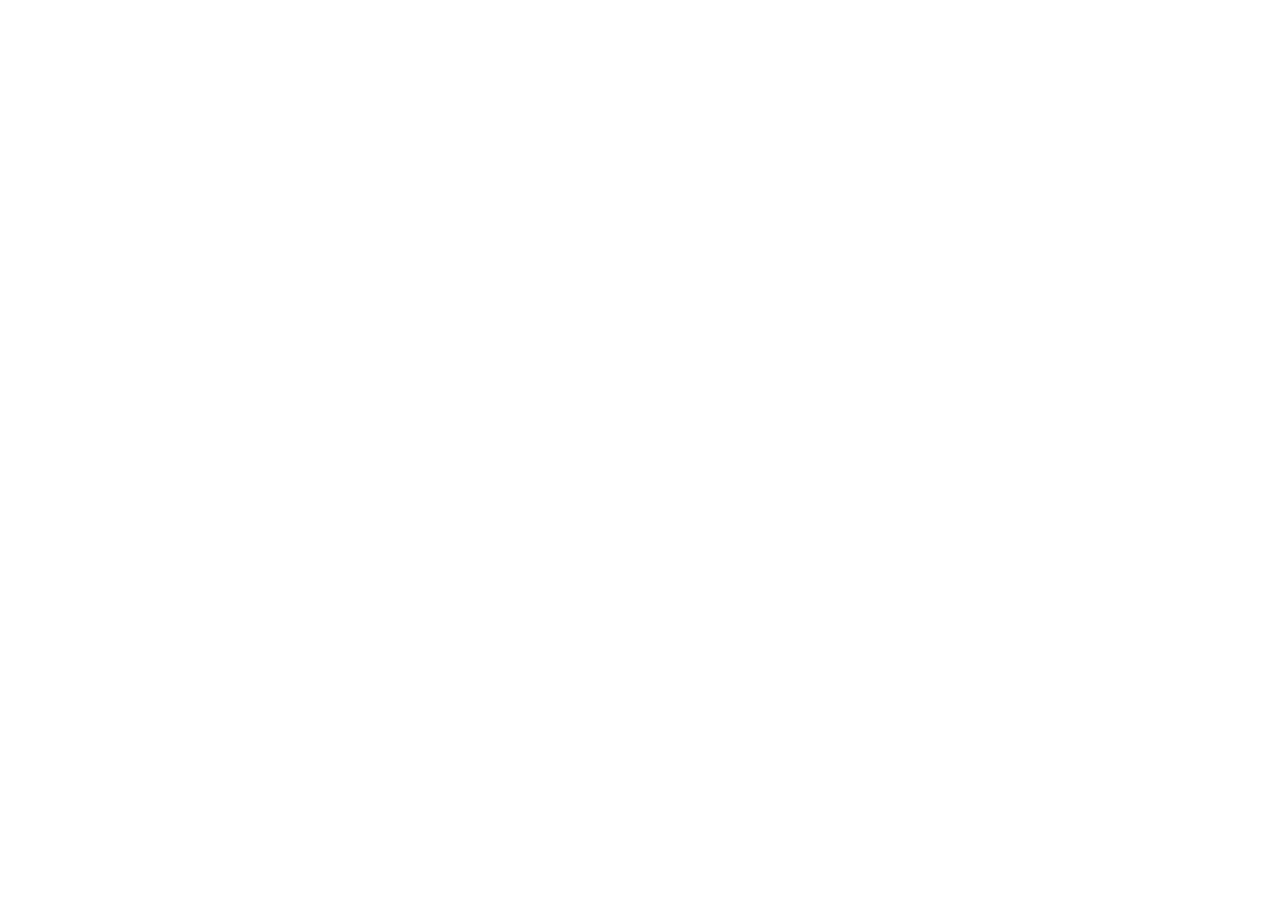
==== index.html @ 6e9a6a18 "Publish v3 static GitHub Pages app with direct contribution data" ====
<!doctype html>
<html lang="ja"><head><meta charset="UTF-8"><meta name="viewport" content="width=device-width,initial-scale=1"><meta name="theme-color" content="#101016"><title>Commit Quest</title><meta name="description" content="毎日のGitHubの貢献を、冒険の記録に。"><link rel="icon" href="data:,">  <script type="module" crossorigin src="/commit-quest/assets/index-B94ecYpX.js"></script>
  <link rel="stylesheet" crossorigin href="/commit-quest/assets/index-COuexZH5.css">
</head><body><div id="root"></div></body></html>
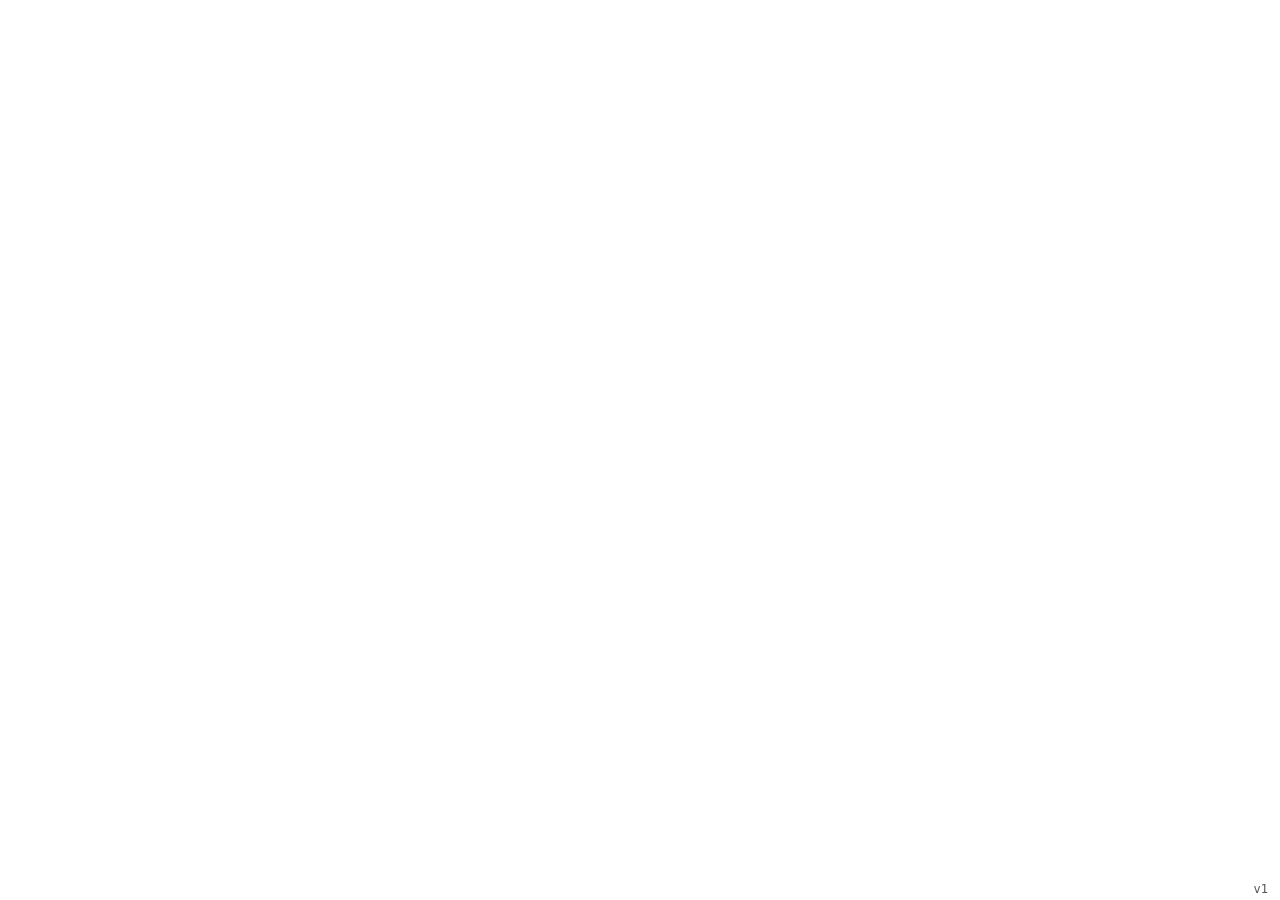
==== commit 2f02b593: "必須作業・再検査・公開報告ルールを適用 (v1)" ====
--- a/index.html
+++ b/index.html
@@ -1,4 +1,5 @@
 <!doctype html>
-<html lang="ja"><head><meta charset="UTF-8"><meta name="viewport" content="width=device-width,initial-scale=1"><meta name="theme-color" content="#101016"><title>Commit Quest</title><meta name="description" content="毎日のGitHubの貢献を、冒険の記録に。"><link rel="icon" href="data:,">  <script type="module" crossorigin src="/commit-quest/assets/index-B94ecYpX.js"></script>
-  <link rel="stylesheet" crossorigin href="/commit-quest/assets/index-COuexZH5.css">
-</head><body><div id="root"></div></body></html>
+<html lang="ja"><head><meta charset="UTF-8"><meta name="viewport" content="width=device-width,initial-scale=1"><meta name="theme-color" content="#ffffff"><title>GitHub Contributions</title><meta name="description" content="GitHubの芝生をタップして日別の貢献数を確認。"><link rel="icon" href="data:,">  <script type="module" crossorigin src="/commit-quest/assets/index-CV6tfqV8.js"></script>
+  <link rel="stylesheet" crossorigin href="/commit-quest/assets/index-Dbcg5qm9.css">
+</head><body><div id="root"></div><small id="app-version" style="position:fixed;right:8px;bottom:2px;z-index:1000;font:12px/1.2 monospace;padding:2px 4px;color:#555;background:#fff;pointer-events:none"><!-- app-version:start -->v1<!-- app-version:end --></small>
+</body></html>
